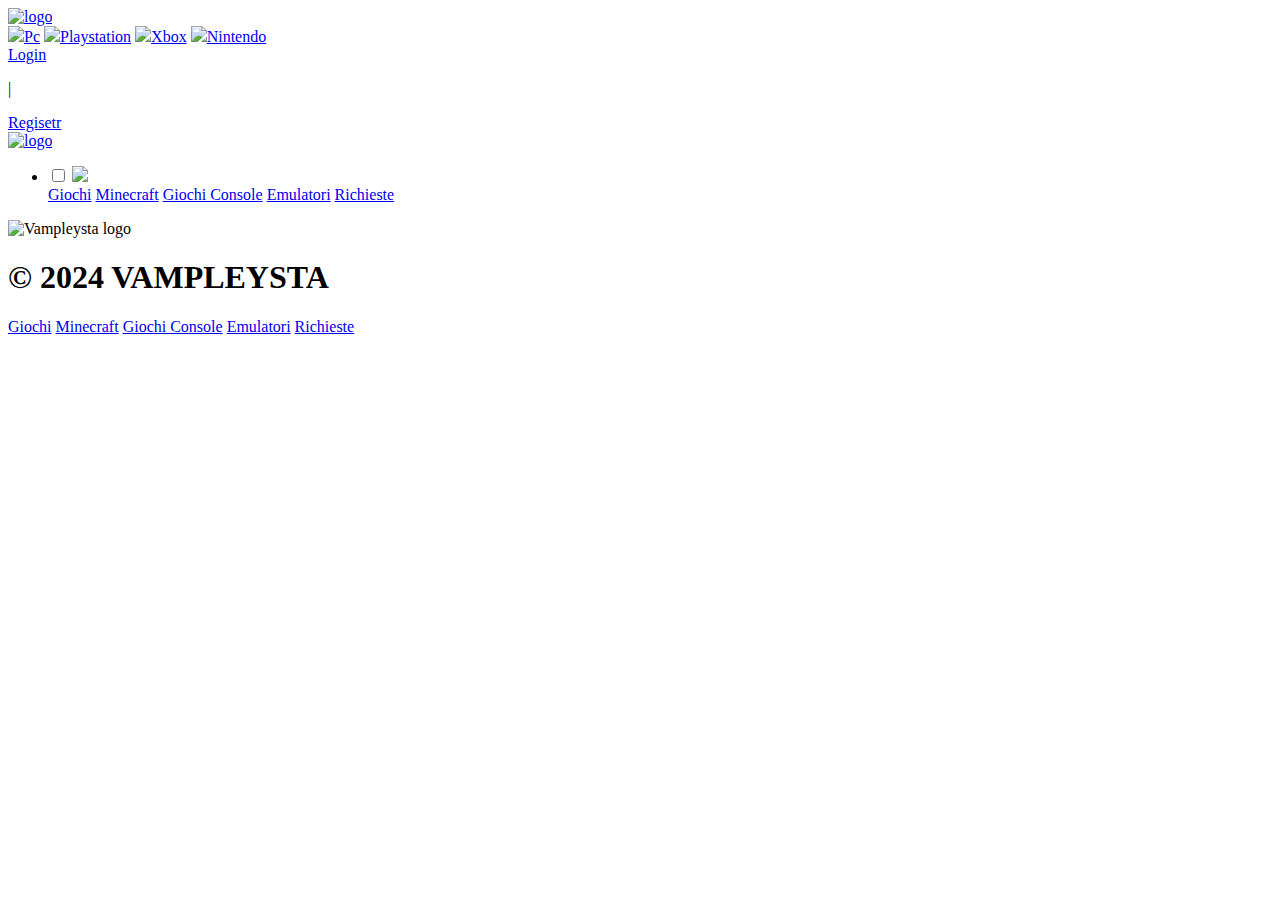
==== index Register-Login/Forgotpassword.html @ 6331d043 "Pixelpad" ====
<!DOCTYPE html>

<head>

    <meta charset="UTF-8">
    <meta name="viewport" content="width=device-width, initial-scale=1.0">
    <meta name="author" content="Nicolas Dominici Previotto Umberto">
    <meta name="description" content="Pixelpad, sito web ufficiale">
    <meta name="keywords" content="Pixelpad, Giochi, offerte, ultime uscite">
    <meta name="og:title" content="Pixelpad">
    <meta name="og:type" content="website">
    <meta name="og:image" content="img/Logo.ico">
    <meta name="og:description" content="Pixelpad, sito web ufficiale">
    <link rel="stylesheet" href="css/main.css">
    <link rel="stylesheet" href="css/header.css">
    <link rel="stylesheet" href="css/foother.css">
    <title>Pixelpad | HOME</title>
</head>

<body>

    <header>

        <nav id="navigation">

            <div class="headerDesktop">

                <div class="img">

                    <a href="#" id="img"><img src="img/Pixelpad-removebg-preview.png" alt="logo"></a>

                </div>
                <div class="Menu">

                    <a href="#"><img src="img/Category/Computer icon.png">Pc</a>
                    <a href="#"><img src="img/Category/playstation-icon-512x402-slqkq4vh.png">Playstation</a>
                    <a href="#"><img src="img/Category/xbox_logo_icon_181359.png">Xbox</a>
                    <a href="#"><img src="img/Category/nintendo_switch_logo_icon_145031.png">Nintendo</a>

                </div>
                

                <div class="Data">

                    <a href="#">Login</a>
                    <p>|</p>
                    <a href="#">Regisetr</a>

                </div>

            </div>


            <div class="headerMobile">

                <a href="#"><img src="img/Pixelpad-removebg-preview.png" alt="logo"></a>

                <ul>
                    <li>
                        <input class="checkbox" id="Game" type="checkbox">
                        <label for="Game" class="checkbox-icon"><img src="img/Tre linee.png"></label>
                        <div class="Dropdowncontent">
                            <a href="#">Giochi</a>
                            <a href="#">Minecraft</a>
                            <a href="#">Giochi Console</a>
                            <a href="#">Emulatori</a>
                            <a href="#">Richieste</a>
                        </div>
                    </li>

                </ul>

            </div>


        </nav>

    </header>

    <main>
        
    </main>

    <footer>

        </div>
        <div class="Logo">

            <img src="img/Pixelpad-removebg-preview.png" alt="Vampleysta logo">

        </div>

        <h1>© 2024 VAMPLEYSTA</h1>


        <div class="menu">

            <a href="#">Giochi</a>
            <a href="#">Minecraft</a>
            <a href="#">Giochi Console</a>
            <a href="#">Emulatori</a>
            <a href="#">Richieste</a>

        </div>



    </footer>

</body>

</html>
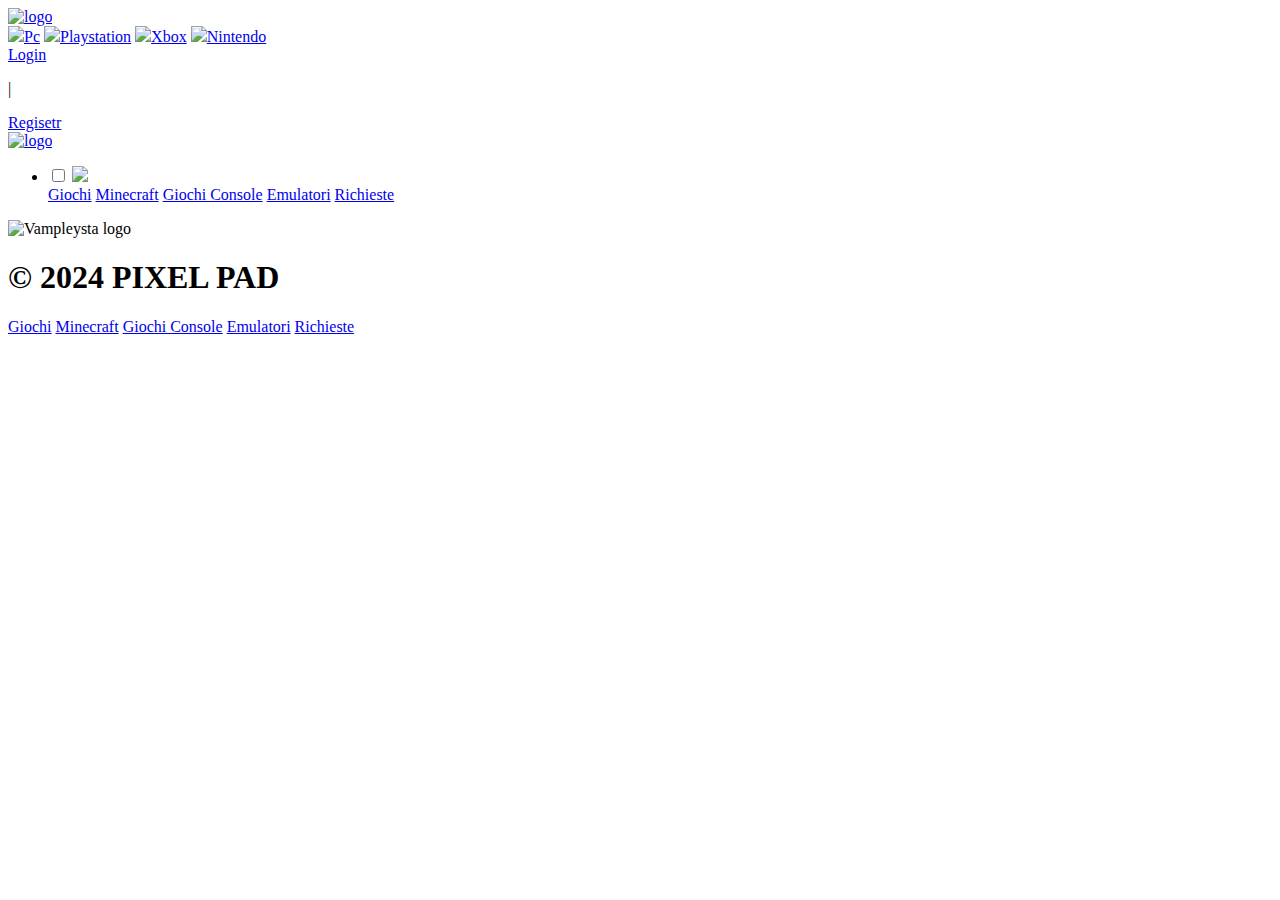
==== commit 68abee76: "Pixelpad" ====
--- a/index Register-Login/Forgotpassword.html
+++ b/index Register-Login/Forgotpassword.html
@@ -90,7 +90,7 @@
 
         </div>
 
-        <h1>© 2024 VAMPLEYSTA</h1>
+        <h1>© 2024 PIXEL PAD</h1>
 
 
         <div class="menu">
